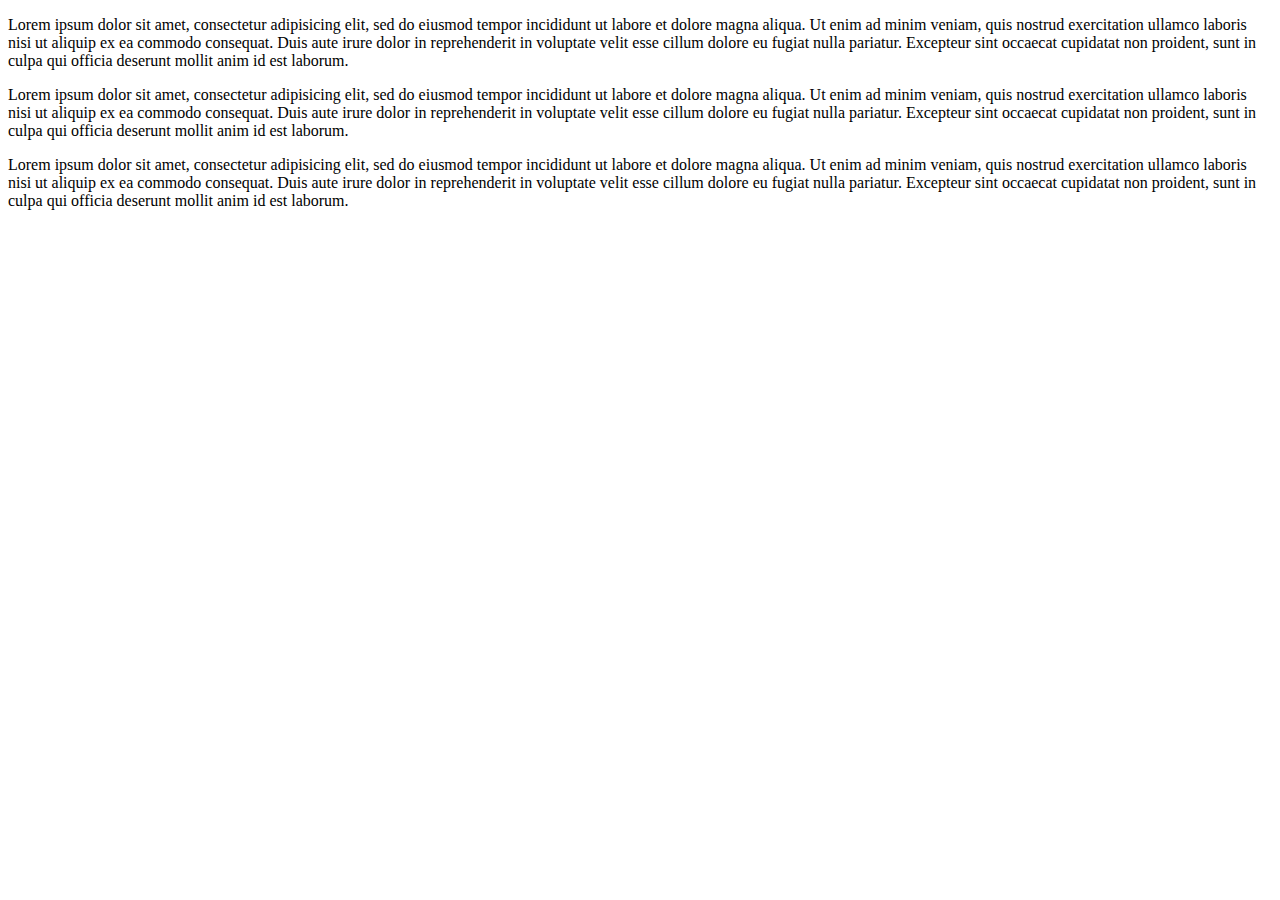
==== index.html @ 33f30d08 "1" ====
<!DOCTYPE html>
<html>
<head>
  <meta charset="utf-8">
  <title>FORM TEST</title>

  <link rel="stylesheet" href="contactable\contactable.css" type="text/css" />
</head>
<body>
  <div id="contactable"><!-- contactable html placeholder --></div>
  <p>Lorem ipsum dolor sit amet, consectetur adipisicing elit, sed do eiusmod tempor incididunt ut labore et dolore magna aliqua. Ut enim ad minim veniam, quis nostrud exercitation ullamco laboris nisi ut aliquip ex ea commodo consequat. Duis aute irure dolor in reprehenderit in voluptate velit esse cillum dolore eu fugiat nulla pariatur. Excepteur sint occaecat cupidatat non proident, sunt in culpa qui officia deserunt mollit anim id est laborum.</p>
  <p>Lorem ipsum dolor sit amet, consectetur adipisicing elit, sed do eiusmod tempor incididunt ut labore et dolore magna aliqua. Ut enim ad minim veniam, quis nostrud exercitation ullamco laboris nisi ut aliquip ex ea commodo consequat. Duis aute irure dolor in reprehenderit in voluptate velit esse cillum dolore eu fugiat nulla pariatur. Excepteur sint occaecat cupidatat non proident, sunt in culpa qui officia deserunt mollit anim id est laborum.</p>
  <p>  Lorem ipsum dolor sit amet, consectetur adipisicing elit, sed do eiusmod tempor incididunt ut labore et dolore magna aliqua. Ut enim ad minim veniam, quis nostrud exercitation ullamco laboris nisi ut aliquip ex ea commodo consequat. Duis aute irure dolor in reprehenderit in voluptate velit esse cillum dolore eu fugiat nulla pariatur. Excepteur sint occaecat cupidatat non proident, sunt in culpa qui officia deserunt mollit anim id est laborum.</p>

  <!--start contactable js -->
  <script type="text/javascript" src="http://ajax.googleapis.com/ajax/libs/jquery/1.7.1/jquery.min.js?ver=1.7.1"></script>
  <script type="text/javascript" src="contactable\jquery.validate.min.js"></script>
  <script type="text/javascript" src="contactable\jquery.contactable.js"></script>
  <script type="text/javascript">$(function(){$('#contactable').contactable();});</script>
  <!--end contactable js -->
</body>
</html>
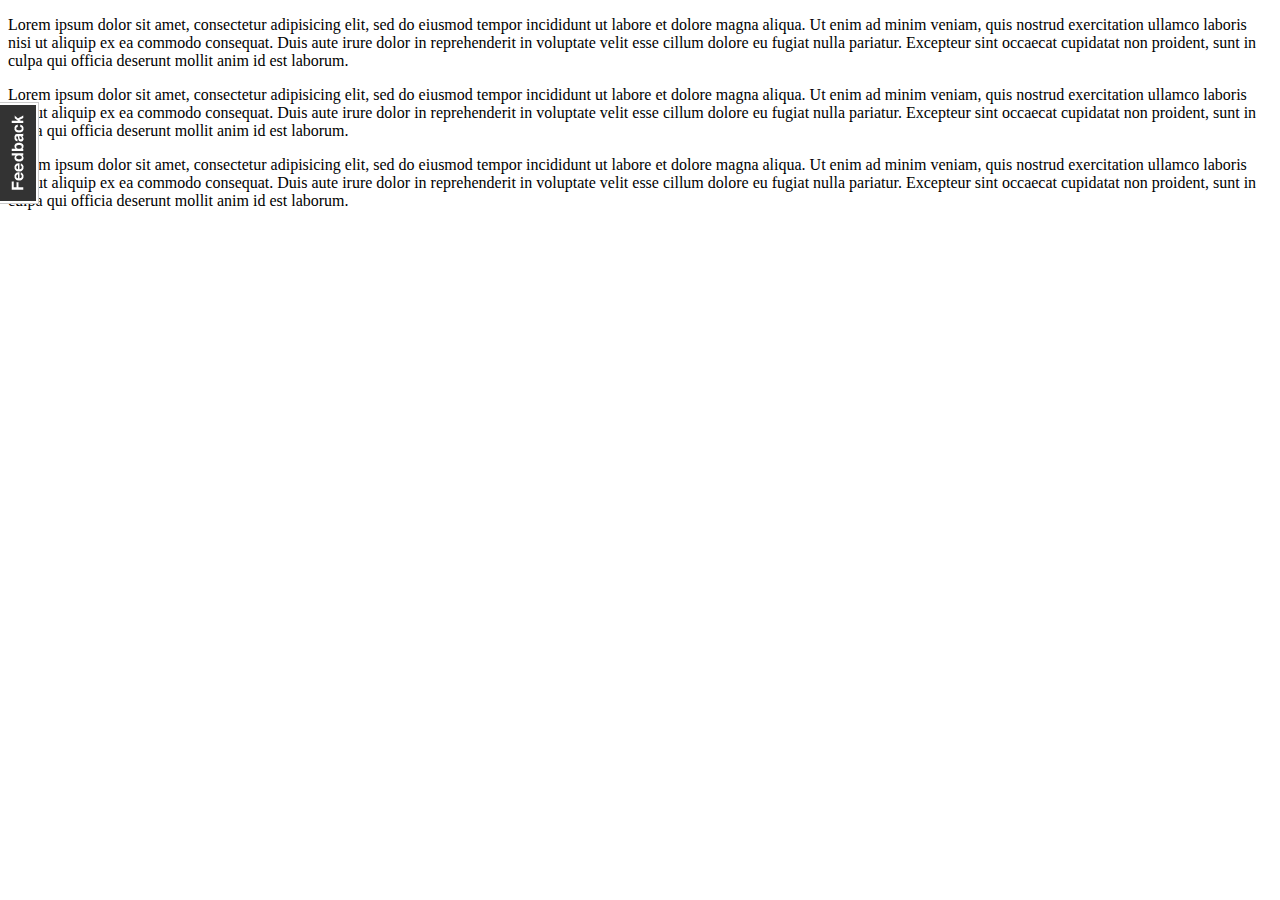
==== commit 7f0ad690: "`" ====
--- a/index.html
+++ b/index.html
@@ -13,7 +13,7 @@
   <p>  Lorem ipsum dolor sit amet, consectetur adipisicing elit, sed do eiusmod tempor incididunt ut labore et dolore magna aliqua. Ut enim ad minim veniam, quis nostrud exercitation ullamco laboris nisi ut aliquip ex ea commodo consequat. Duis aute irure dolor in reprehenderit in voluptate velit esse cillum dolore eu fugiat nulla pariatur. Excepteur sint occaecat cupidatat non proident, sunt in culpa qui officia deserunt mollit anim id est laborum.</p>
 
   <!--start contactable js -->
-  <script type="text/javascript" src="http://ajax.googleapis.com/ajax/libs/jquery/1.7.1/jquery.min.js?ver=1.7.1"></script>
+  <script type="text/javascript" src="contactable\jquery.js"></script>
   <script type="text/javascript" src="contactable\jquery.validate.min.js"></script>
   <script type="text/javascript" src="contactable\jquery.contactable.js"></script>
   <script type="text/javascript">$(function(){$('#contactable').contactable();});</script>
